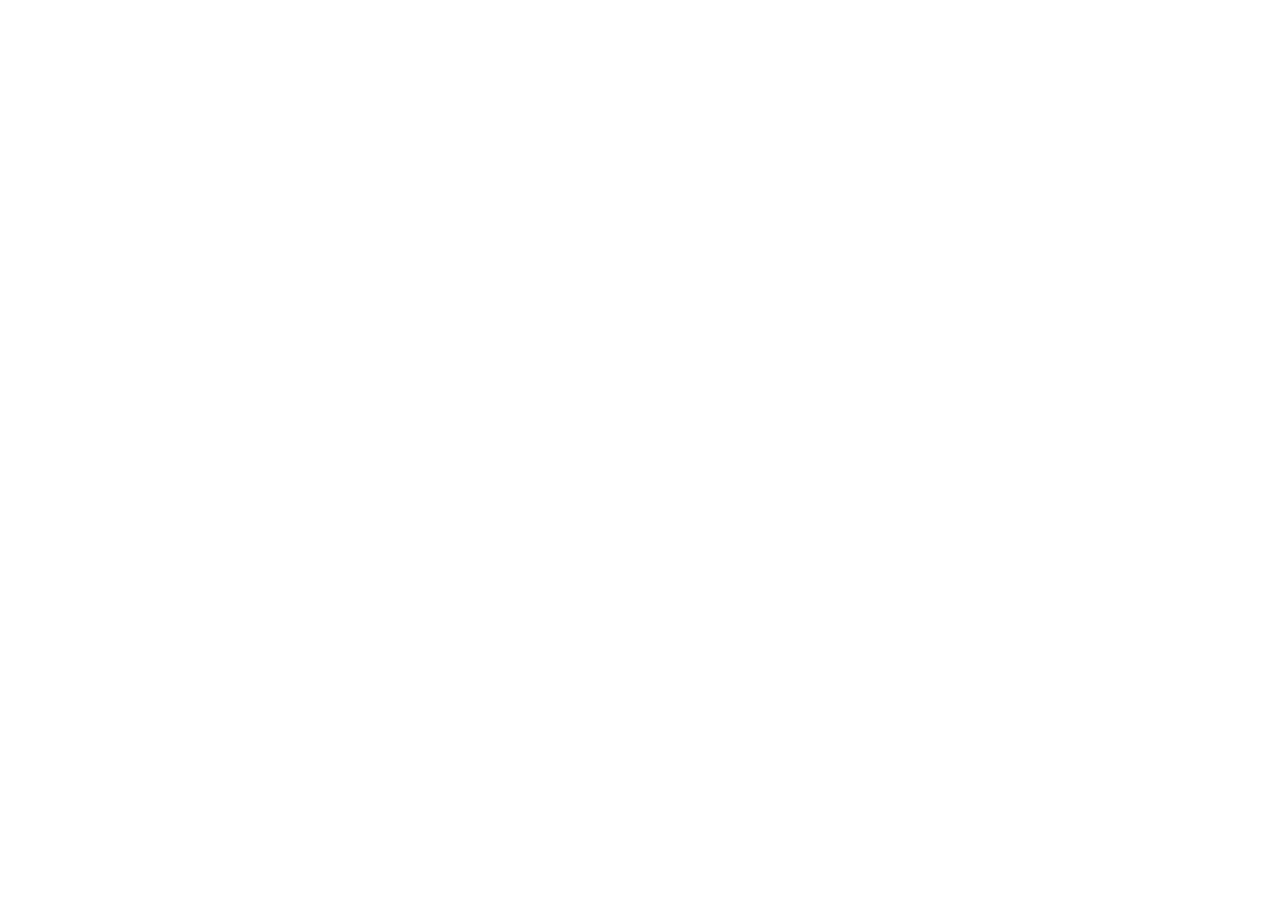
==== index.html @ 7e7a46c1 "Add initial files and first four specs" ====
<!DOCTYPE html>
<html>
  <head>
    <meta charset="utf-8">
    <link rel="stylesheet" type="text/css" href="bootstrap/css/bootstrap.css" media="screen" charset="utf-8">
    <link rel="stylesheet" type="text/css" href="css/styles.css" media="screen"  charset="utf-8">

    <script src="js/jquery-1.12.0.js"></script>
    <script src="bootstrap/js/bootstrap.min.js"></script>
    <script src ="js/scripts.js"></script>
    <title></title>
  </head>
  <body>
  
  </body>
</html>
---- css/styles.css ----
#result {
  display: none;
}
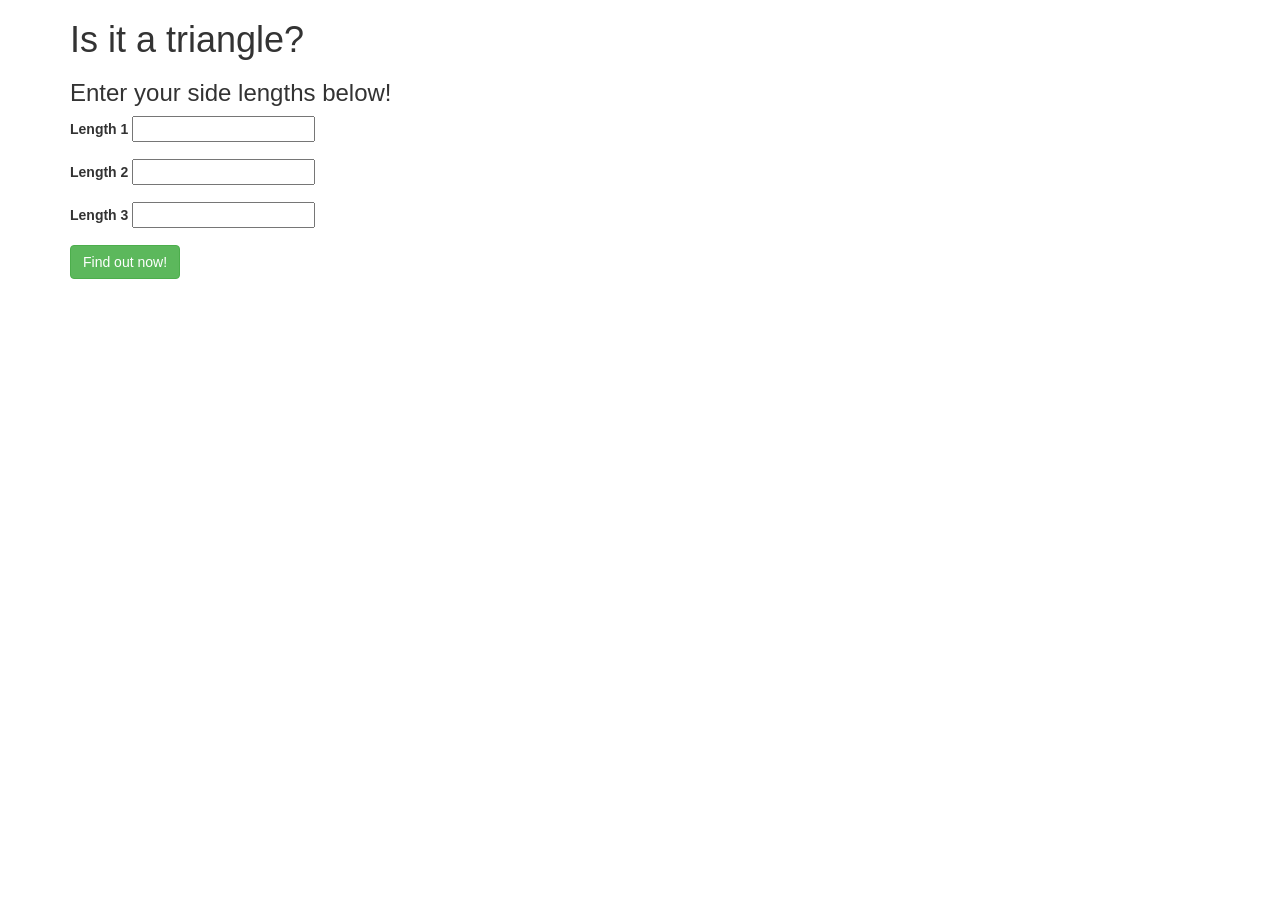
==== commit d74c59d9: "add business logic to specs" ====
--- a/index.html
+++ b/index.html
@@ -11,6 +11,33 @@
     <title></title>
   </head>
   <body>
-  
+    <div class="container">
+      <header>
+          <h1>Is it a triangle?</h1>
+          <h3>Enter your side lengths below!</h3>
+      </header>
+      <form>
+        <div class="form-group">
+          <label for="length1">Length 1</label>
+          <input id="length1" type="text">
+        </div>
+        <div class="form-group">
+          <label for="length2">Length 2</label>
+          <input id="length2" type="text">
+        </div>
+        <div class="form-group">
+          <label for="length3">Length 3</label>
+          <input id="length3" type="text">
+        </div>
+        <button type="submit" class="btn btn-success" name="button">Find out now!</button>
+      </form>
+      <div id="resultstrue">
+        <p>You made a <span class="type"></span> triangle!</p>
+      </div>
+      <div id="resultsfalse">
+        <p>You did not make a triangle! Try again!</p>
+      </div>
+    </div>
+
   </body>
 </html>
--- a/css/styles.css
+++ b/css/styles.css
@@ -1,3 +1,3 @@
-#result {
+#resultstrue, #resultsfalse {
   display: none;
 }
